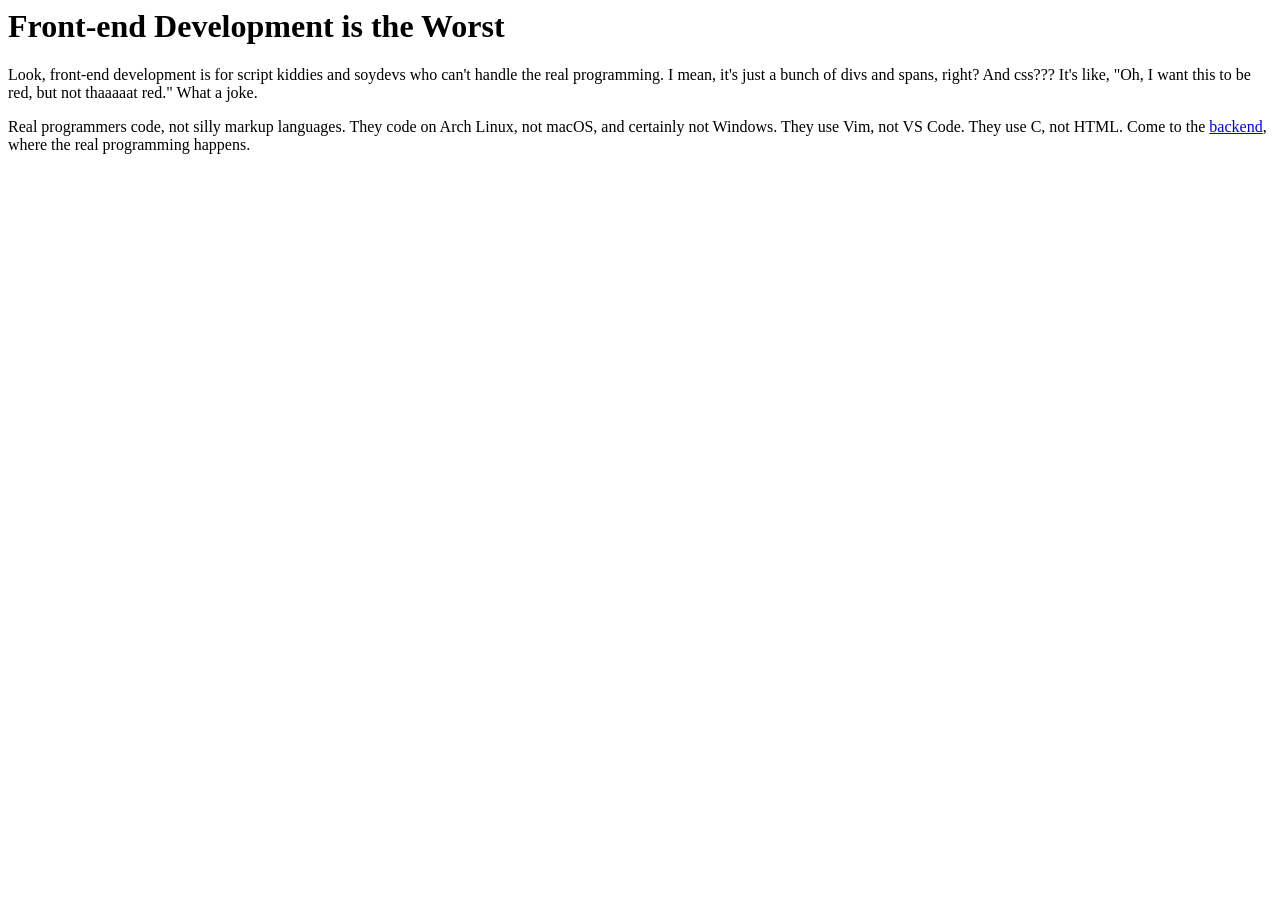
==== public/index.html @ 556ee24d "ADD index and styles" ====
<html>
 <head>
    <title>Why Frontend Development Sucks</title>
  </head>
  <body>
    <h1>Front-end Development is the Worst</h1>
    <p>
      Look, front-end development is for script kiddies and soydevs who can't
      handle the real programming. I mean, it's just a bunch of divs and spans,
      right? And css??? It's like, "Oh, I want this to be red, but not thaaaaat
      red." What a joke.
    </p>
    <p>
      Real programmers code, not silly markup languages. They code on Arch
      Linux, not macOS, and certainly not Windows. They use Vim, not VS Code.
      They use C, not HTML. Come to the
      <a href="https://www.boot.dev">backend</a>, where the real programming
      happens.
    </p>
  </body>
</html>
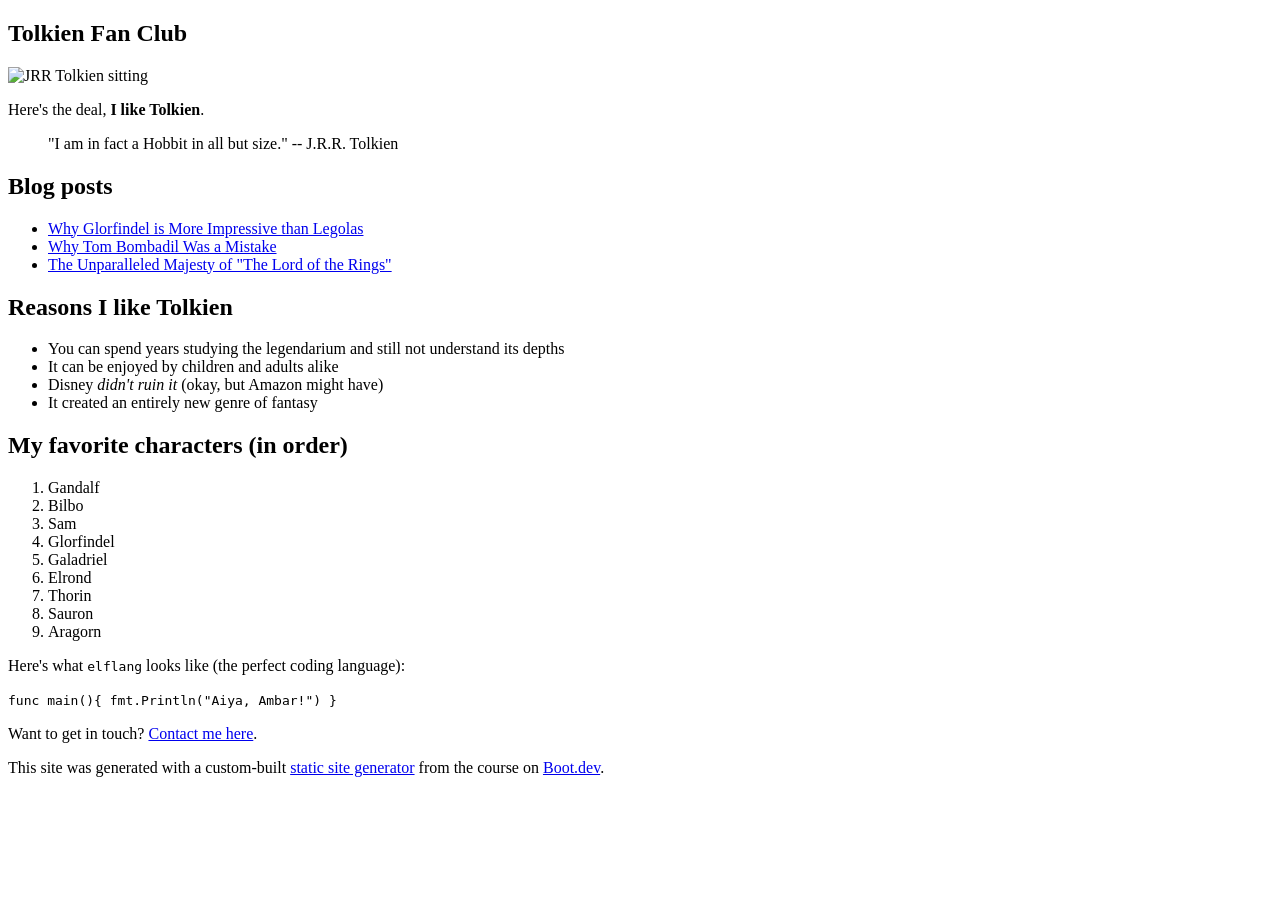
==== commit 5cf779f8: "add generate_page" ====
--- a/public/index.html
+++ b/public/index.html
@@ -1,21 +1,16 @@
+<!doctype html>
 <html>
- <head>
-    <title>Why Frontend Development Sucks</title>
+  <head>
+    <meta charset="utf-8" />
+    <meta name="viewport" content="width=device-width, initial-scale=1" />
+    <title>{{ Title }}</title>
+    <link href="/index.css" rel="stylesheet" />
   </head>
+
   <body>
-    <h1>Front-end Development is the Worst</h1>
-    <p>
-      Look, front-end development is for script kiddies and soydevs who can't
-      handle the real programming. I mean, it's just a bunch of divs and spans,
-      right? And css??? It's like, "Oh, I want this to be red, but not thaaaaat
-      red." What a joke.
-    </p>
-    <p>
-      Real programmers code, not silly markup languages. They code on Arch
-      Linux, not macOS, and certainly not Windows. They use Vim, not VS Code.
-      They use C, not HTML. Come to the
-      <a href="https://www.boot.dev">backend</a>, where the real programming
-      happens.
-    </p>
+    <article><div><h1>Tolkien Fan Club</h1><p><img src="/images/tolkien.png" alt="JRR Tolkien sitting"></img></p><p>Here's the deal, <b>I like Tolkien</b>.</p><blockquote>"I am in fact a Hobbit in all but size."  -- J.R.R. Tolkien</blockquote><h2>Blog posts</h2><ul><li><a href="/blog/glorfindel">Why Glorfindel is More Impressive than Legolas</a></li><li><a href="/blog/tom">Why Tom Bombadil Was a Mistake</a></li><li><a href="/blog/majesty">The Unparalleled Majesty of "The Lord of the Rings"</a></li></ul><h2>Reasons I like Tolkien</h2><ul><li>You can spend years studying the legendarium and still not understand its depths</li><li>It can be enjoyed by children and adults alike</li><li>Disney <i>didn't ruin it</i> (okay, but Amazon might have)</li><li>It created an entirely new genre of fantasy</li></ul><h2>My favorite characters (in order)</h2><ol><li>Gandalf</li><li>Bilbo</li><li>Sam</li><li>Glorfindel</li><li>Galadriel</li><li>Elrond</li><li>Thorin</li><li>Sauron</li><li>Aragorn</li></ol><p>Here's what <code>elflang</code> looks like (the perfect coding language):</p><code>func main(){
+    fmt.Println("Aiya, Ambar!")
+}
+</code><p>Want to get in touch? <a href="/contact">Contact me here</a>.</p><p>This site was generated with a custom-built <a href="https://www.boot.dev/courses/build-static-site-generator-python">static site generator</a> from the course on <a href="https://www.boot.dev">Boot.dev</a>.</p></div></article>
   </body>
-</html>
+</html>
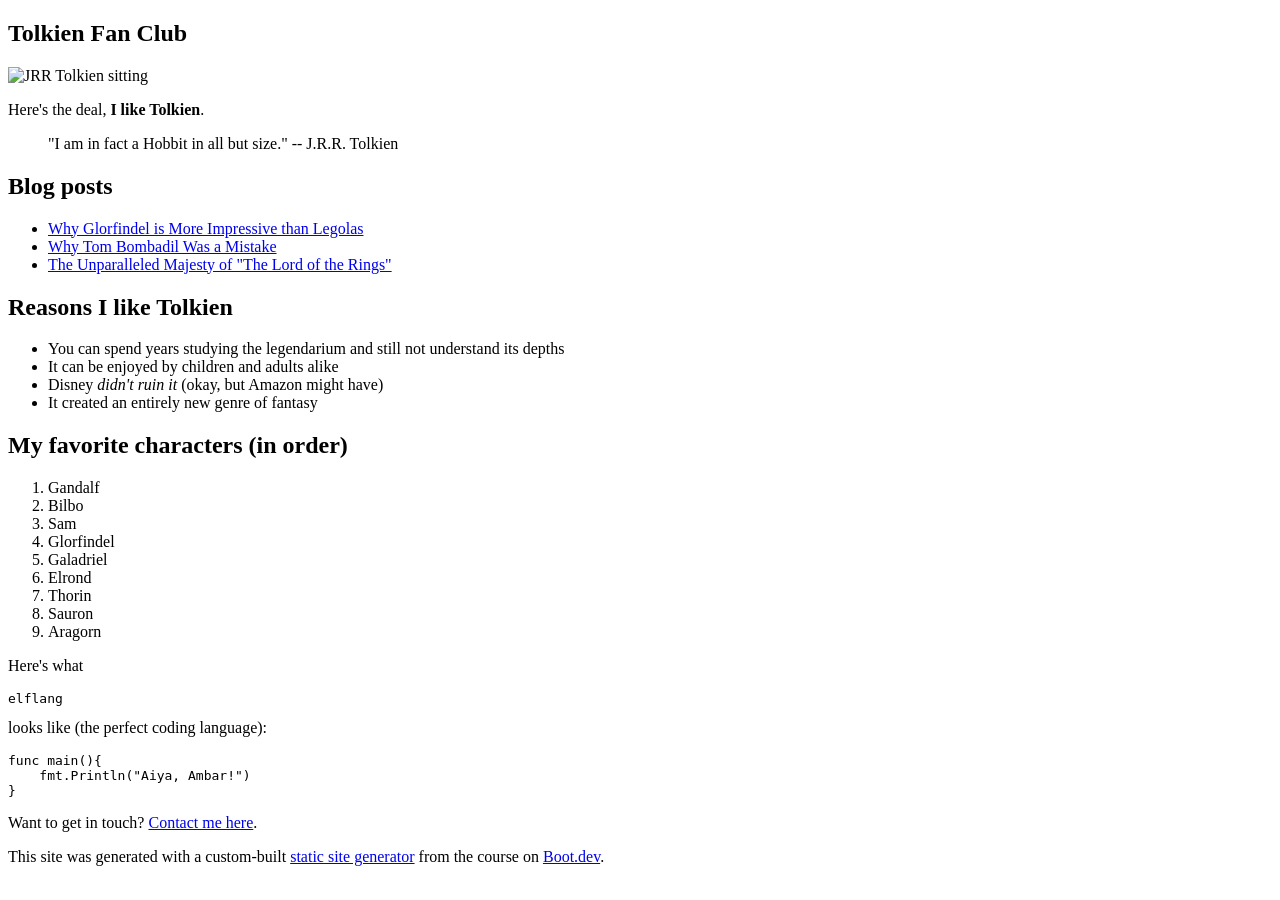
==== commit 89de31cf: "patch code block tags on parent and leaf node" ====
--- a/public/index.html
+++ b/public/index.html
@@ -8,9 +8,9 @@
   </head>
 
   <body>
-    <article><div><h1>Tolkien Fan Club</h1><p><img src="/images/tolkien.png" alt="JRR Tolkien sitting"></img></p><p>Here's the deal, <b>I like Tolkien</b>.</p><blockquote>"I am in fact a Hobbit in all but size."  -- J.R.R. Tolkien</blockquote><h2>Blog posts</h2><ul><li><a href="/blog/glorfindel">Why Glorfindel is More Impressive than Legolas</a></li><li><a href="/blog/tom">Why Tom Bombadil Was a Mistake</a></li><li><a href="/blog/majesty">The Unparalleled Majesty of "The Lord of the Rings"</a></li></ul><h2>Reasons I like Tolkien</h2><ul><li>You can spend years studying the legendarium and still not understand its depths</li><li>It can be enjoyed by children and adults alike</li><li>Disney <i>didn't ruin it</i> (okay, but Amazon might have)</li><li>It created an entirely new genre of fantasy</li></ul><h2>My favorite characters (in order)</h2><ol><li>Gandalf</li><li>Bilbo</li><li>Sam</li><li>Glorfindel</li><li>Galadriel</li><li>Elrond</li><li>Thorin</li><li>Sauron</li><li>Aragorn</li></ol><p>Here's what <code>elflang</code> looks like (the perfect coding language):</p><code>func main(){
+    <article><div><h1>Tolkien Fan Club</h1><p><img src="/images/tolkien.png" alt="JRR Tolkien sitting"></img></p><p>Here's the deal, <b>I like Tolkien</b>.</p><blockquote>"I am in fact a Hobbit in all but size."  -- J.R.R. Tolkien</blockquote><h2>Blog posts</h2><ul><li><a href="/blog/glorfindel">Why Glorfindel is More Impressive than Legolas</a></li><li><a href="/blog/tom">Why Tom Bombadil Was a Mistake</a></li><li><a href="/blog/majesty">The Unparalleled Majesty of "The Lord of the Rings"</a></li></ul><h2>Reasons I like Tolkien</h2><ul><li>You can spend years studying the legendarium and still not understand its depths</li><li>It can be enjoyed by children and adults alike</li><li>Disney <i>didn't ruin it</i> (okay, but Amazon might have)</li><li>It created an entirely new genre of fantasy</li></ul><h2>My favorite characters (in order)</h2><ol><li>Gandalf</li><li>Bilbo</li><li>Sam</li><li>Glorfindel</li><li>Galadriel</li><li>Elrond</li><li>Thorin</li><li>Sauron</li><li>Aragorn</li></ol><p>Here's what <pre><code>elflang</code></pre> looks like (the perfect coding language):</p><pre><code>func main(){
     fmt.Println("Aiya, Ambar!")
 }
-</code><p>Want to get in touch? <a href="/contact">Contact me here</a>.</p><p>This site was generated with a custom-built <a href="https://www.boot.dev/courses/build-static-site-generator-python">static site generator</a> from the course on <a href="https://www.boot.dev">Boot.dev</a>.</p></div></article>
+</code></pre><p>Want to get in touch? <a href="/contact">Contact me here</a>.</p><p>This site was generated with a custom-built <a href="https://www.boot.dev/courses/build-static-site-generator-python">static site generator</a> from the course on <a href="https://www.boot.dev">Boot.dev</a>.</p></div></article>
   </body>
 </html>
